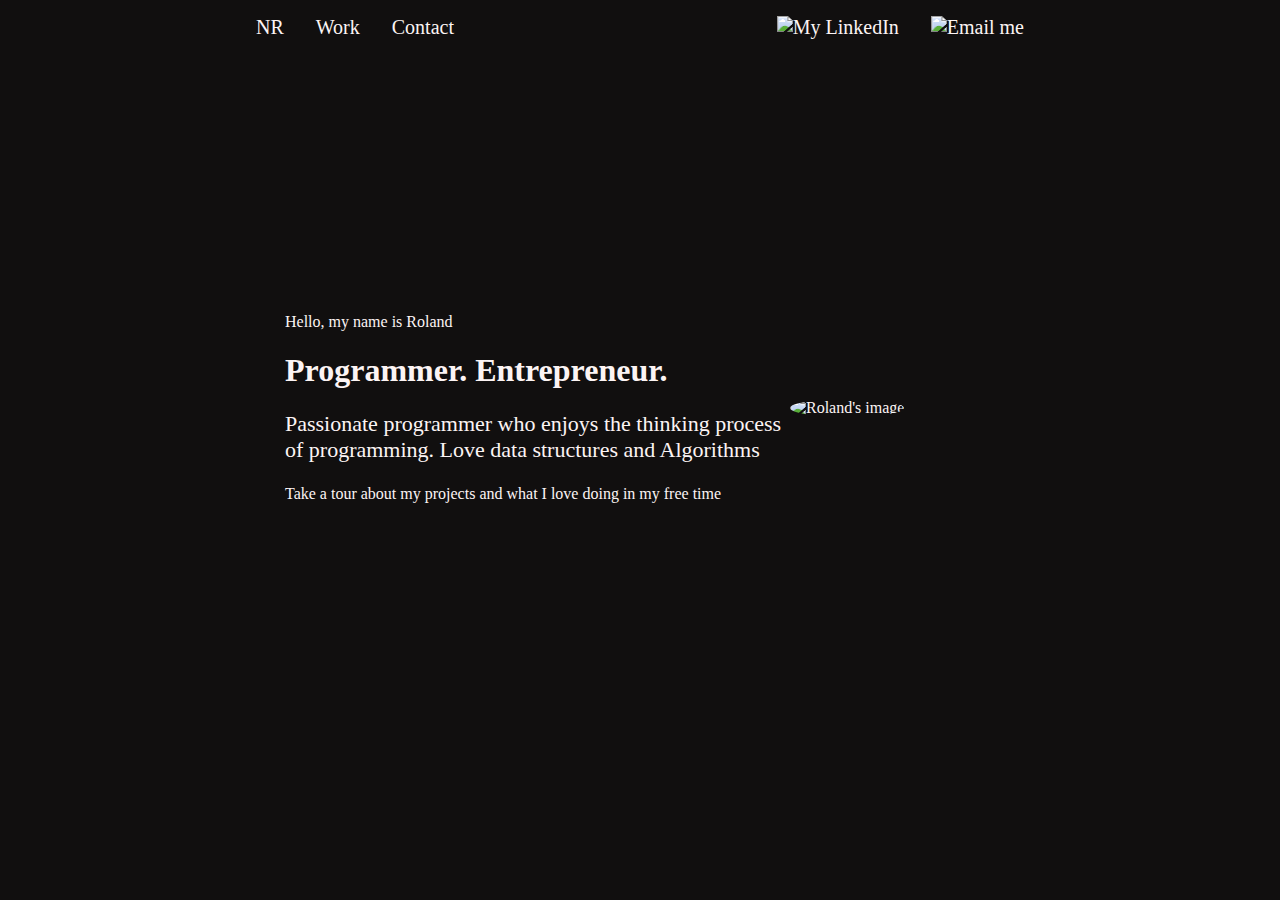
==== portfolio/src/main/webapp/index.html @ 82c7b1bc "Added photos to the placeholder on  the works page" ====
<!DOCTYPE html>
<meta charset="UTF-8">
<title>Roland's - Portfolio</title>
<link rel="stylesheet" href="style.css">
<script src="script.js"></script>

<nav class="navbar">
    <div class="nav-left-side">
        <a href="/index.html" class="nav-button navbar-item">NR</a>
        <a href="/works.html" class="nav-button navbar-item">Work</a>
        <a href="/contact.html" class="nav-button navbar-item">Contact</a>
    </div>
    <div class="nav-right-side">
		<a href="https://www.linkedin.com/in/roland-naijuka" target="_blank" class="nav-button navbar-item"><img src="/images/linkedin.png" alt="My LinkedIn"></a>
		<a href="mailto:naijuka.roland@outlook.com" target="_blank" class="nav-button navbar-item"><img src="/images/mail.png" alt="Email me"></a>
	</div>
</nav>
<div class="content"> 
    <div class="content-body">
        <p class="welcome-note">Hello, my name is Roland</p>
        <h1>Programmer. Entrepreneur.</h1>
        <p class="main-content-body">Passionate programmer who enjoys the thinking process of programming. Love data structures and Algorithms</p>
        <p>Take a tour about my projects and what I love doing in my free time</p>
    </div>
    <div class="content-image">
        <img src="/images/roland_dev_photo.jpeg" alt="Roland's image">
    </div>
    
</div>
---- portfolio/src/main/webapp/style.css ----
@import url('https://fonts.googleapis.com/css2?family=Crimson+Text&display=swap');

body{
    background-color: rgb(17, 15, 15);
    color: #fcf4f4;
    margin-left: auto;
    margin-right: auto;
    max-width: 800px;
}

.navbar{
    display: grid;
    font-size: 20px;
    grid-auto-flow: column;
}

.navbar .navbar-item{
    border:none;
    display:block;
    float:left;
    outline:0s;
    padding:8px 16px;
    width:auto;
}

.nav-button{
    background-color:inherit;
    border:none;
    color:inherit;
    cursor:pointer;
    display:inline-block;
    overflow:hidden;
    padding:8px 16px;
    text-align:center;
    text-decoration:none;
    vertical-align:middle;
    white-space:nowrap
}

.nav-left-side{
    align-self: flex-start;
}

.nav-right-side{
    justify-self: end;
}

.nav-right-side img{
    width: 24px;
    height: 24px;
}

.content {
    column-gap: 0px;
    display: grid;
    grid-template-columns: 550px 200px auto;
    margin: 30% auto 0px;
}

.content-body{
    align-self: center;
    left: 20px;
    padding: 10px 25px;
    position: relative;
    z-index: -1;
}

.content-body > h1{
    font-size: 32px;
}

.content-body > p{
    font-size: 16px;
}


.content-body .main-content-body{
    font-size: 22px;
}

.content-image{
    align-self: center;
    z-index: 100;
}

.content-image img{
    border-radius: 50%;
    height: 200px;
    width: 200px;
}

.wrapper{
    column-gap: 20px;
    display: grid;
    grid-template-rows: 2fr 2fr;
    grid-template-columns: 1fr 1fr;
    height: fit-content;
    justify-content: space-evenly;
    width: 100%;
}

.works-item a{
    background:#F2F2F2;
    color: black;
    display: grid;
    border-top-right-radius: 5px;
    grid-template-rows:  1fr 3fr 1fr;
    height: 500px;
    margin-bottom: 30px;
    margin-top: 10px;
    opacity: 0.7;
    position: relative;
    top: 0;
    transition: top ease 0.5s;
    width: 80%;
    text-decoration: none;
}

.works-item a:hover{
    top: -10px;
}
s

.works-item a h3{
    font-size: 20px;
    height: 400px;
    margin-top: 10px;
    opacity: 0.7;
    width: 80%;
}

.works-item h3{
    font-family: 'Crimson Text', serif;
    font-size: 20px;
    font-weight: bold;
    padding: 3px 5px;
}

#code-book-title{
    float: left;
}

#code-book-title span {
    color: lightgray;
}

.works-item a .description{
    font-size: 13px;
    padding: 5px;
}

.works-item img{
    height: 100%;
    width: 100%;
}

.contact-me{
    color: black;
    background: #F2F2F2;
    border-radius: 3px;
    height: 450px;
    margin: 150px auto;
    opacity: 0.7;
    width: 500px;
}

.form-content{
    align-items: flex-start;
    display: grid;
    grid-template-columns: 1fr 4fr;
    padding: 5px;
}

form button{
    background: rgb(39, 162, 233);
    border: px solid black;
    border-style: outset;
    color: black;
    margin-left: 10px;
    text-shadow: none;
}
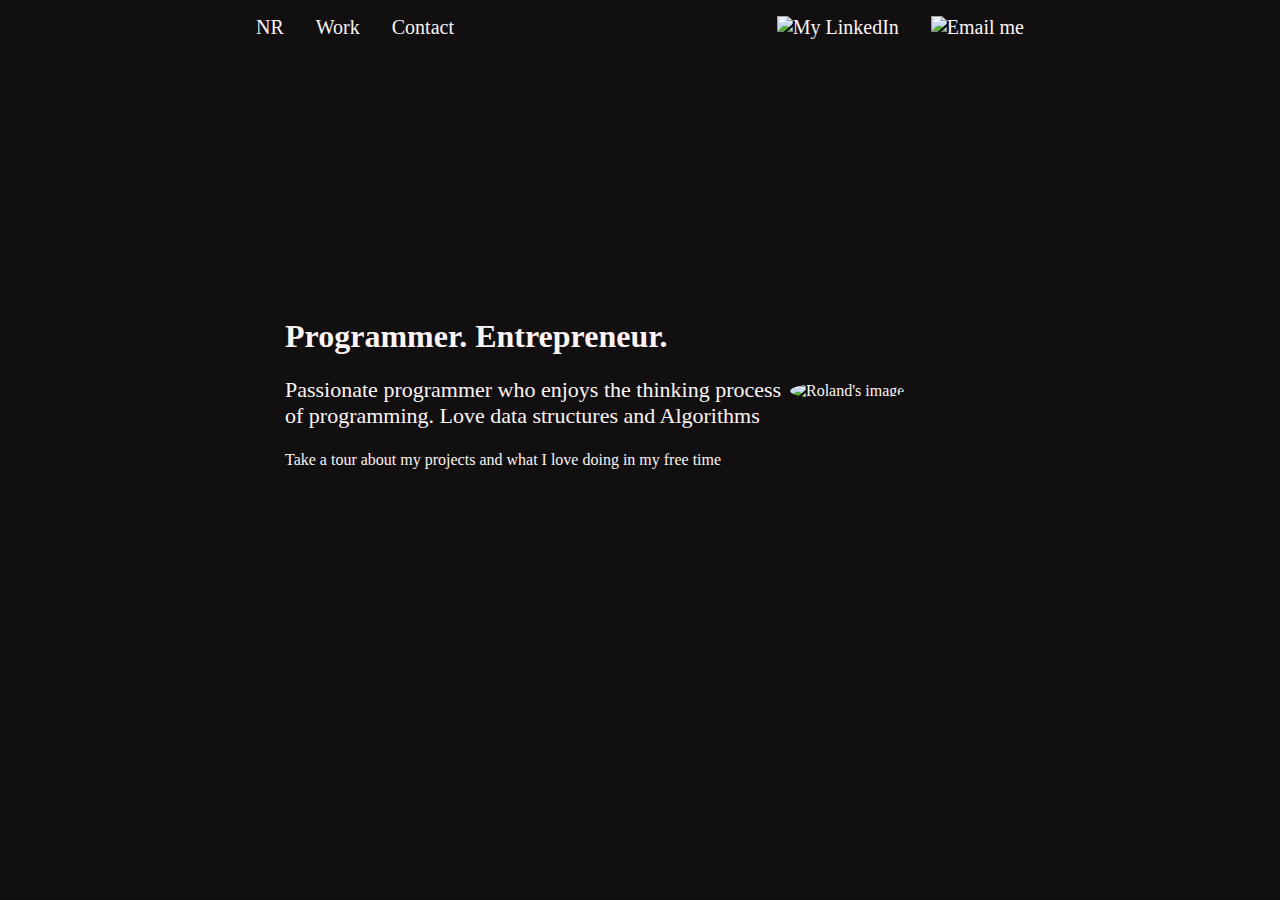
==== commit 2026a45d: "load data from the script on body, create tooltip for more details on user" ====
--- a/portfolio/src/main/webapp/index.html
+++ b/portfolio/src/main/webapp/index.html
@@ -4,26 +4,33 @@
 <link rel="stylesheet" href="style.css">
 <script src="script.js"></script>
 
-<nav class="navbar">
-    <div class="nav-left-side">
-        <a href="/index.html" class="nav-button navbar-item">NR</a>
-        <a href="/works.html" class="nav-button navbar-item">Work</a>
-        <a href="/contact.html" class="nav-button navbar-item">Contact</a>
+<body onload="loadName()">
+	<nav class="navbar">
+		<div class="nav-left-side">
+			<a href="/index.html" class="nav-button navbar-item">NR</a>
+			<a href="/works.html" class="nav-button navbar-item">Work</a>
+			<a href="/contact.html" class="nav-button navbar-item">Contact</a>
+		</div>
+		<div class="nav-right-side">
+			<a href="https://www.linkedin.com/in/roland-naijuka" target="_blank"
+				class="nav-button navbar-item"><img src="/images/linkedin.png" alt="My LinkedIn"></a>
+				<a href="mailto:naijuka.roland@outlook.com" target="_blank"
+					class="nav-button navbar-item"><img src="/images/mail.png" alt="Email me"></a>
+		</div>
+	</nav>
+	<div class="content">
+		<div class="content-body">
+			<p class="tooltip" id="welcome-note">
+				<span id="tooltipText">Roland</span>
+			</p>
+			<h1>Programmer. Entrepreneur.</h1>
+			<p class="main-content-body">Passionate programmer who enjoys the thinking process of programming. Love data
+				structures and Algorithms</p>
+			<p>Take a tour about my projects and what I love doing in my free time</p>
+		</div>
+		<div class="content-image">
+			<img src="/images/roland_dev_photo.jpeg" alt="Roland's image">
     </div>
-    <div class="nav-right-side">
-		<a href="https://www.linkedin.com/in/roland-naijuka" target="_blank" class="nav-button navbar-item"><img src="/images/linkedin.png" alt="My LinkedIn"></a>
-		<a href="mailto:naijuka.roland@outlook.com" target="_blank" class="nav-button navbar-item"><img src="/images/mail.png" alt="Email me"></a>
-	</div>
-</nav>
-<div class="content"> 
-    <div class="content-body">
-        <p class="welcome-note">Hello, my name is Roland</p>
-        <h1>Programmer. Entrepreneur.</h1>
-        <p class="main-content-body">Passionate programmer who enjoys the thinking process of programming. Love data structures and Algorithms</p>
-        <p>Take a tour about my projects and what I love doing in my free time</p>
-    </div>
-    <div class="content-image">
-        <img src="/images/roland_dev_photo.jpeg" alt="Roland's image">
-    </div>
-    
-</div>
+
+		</div>
+</body>--- a/portfolio/src/main/webapp/style.css
+++ b/portfolio/src/main/webapp/style.css
@@ -62,7 +62,6 @@
     left: 20px;
     padding: 10px 25px;
     position: relative;
-    z-index: -1;
 }
 
 .content-body > h1{
@@ -80,7 +79,6 @@
 
 .content-image{
     align-self: center;
-    z-index: 100;
 }
 
 .content-image img{
@@ -179,3 +177,21 @@
     margin-left: 10px;
     text-shadow: none;
 }
+
+.tooltip #tooltipText{
+    background-color: rgba(255, 255, 255, 0.952);
+    border-radius: 6px;
+    color: rgba(11, 11, 165, 0.507);
+    opacity: 1;
+    padding: 5px 0;
+    position: absolute;
+    text-align: center;
+    top: 45px;
+    visibility: hidden;
+    width: 300px;
+    z-index: 100;
+}
+
+.tooltip:hover #tooltipText{
+    visibility: visible;
+}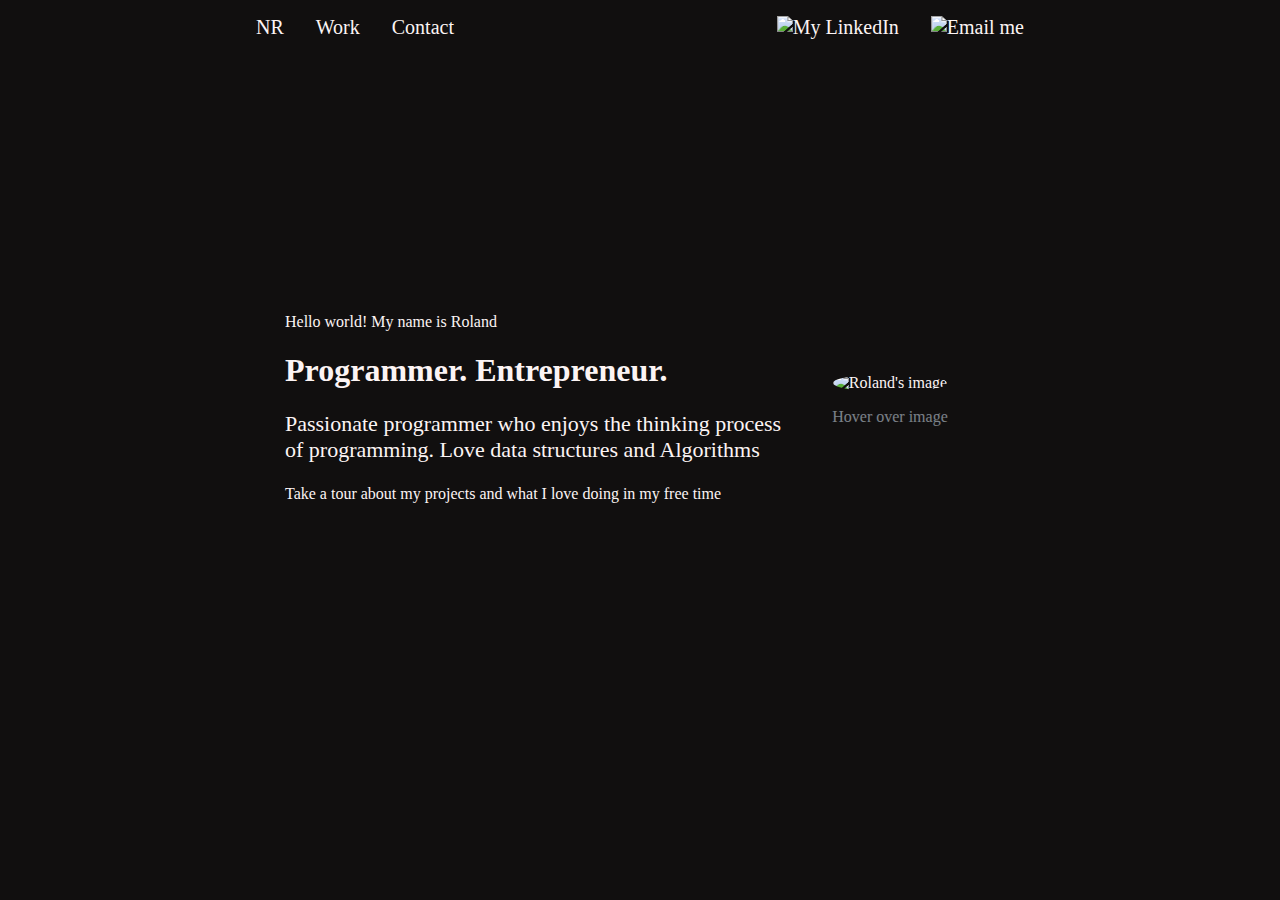
==== commit 4f27d42b: "Create a comments section under contact" ====
--- a/portfolio/src/main/webapp/index.html
+++ b/portfolio/src/main/webapp/index.html
@@ -1,10 +1,12 @@
 <!DOCTYPE html>
-<meta charset="UTF-8">
-<title>Roland's - Portfolio</title>
-<link rel="stylesheet" href="style.css">
-<script src="script.js"></script>
-
-<body onload="loadName()">
+<html>
+<head>
+	<meta charset="UTF-8">
+	<title>Roland's - Portfolio</title>
+	<link rel="stylesheet" href="style.css">
+	<script src="script.js"></script>
+</head>
+<body>
 	<nav class="navbar">
 		<div class="nav-left-side">
 			<a href="/index.html" class="nav-button navbar-item">NR</a>
@@ -20,17 +22,22 @@
 	</nav>
 	<div class="content">
 		<div class="content-body">
-			<p class="tooltip" id="welcome-note">
-				<span id="tooltipText">Roland</span>
-			</p>
+			<p id="welcome-note">Roland</p>
 			<h1>Programmer. Entrepreneur.</h1>
 			<p class="main-content-body">Passionate programmer who enjoys the thinking process of programming. Love data
 				structures and Algorithms</p>
 			<p>Take a tour about my projects and what I love doing in my free time</p>
 		</div>
-		<div class="content-image">
+		<div class="content-image tooltip">
 			<img src="/images/roland_dev_photo.jpeg" alt="Roland's image">
-    </div>
+            <p>Hover over image</p>
+		</div>
+        <p id="tooltipText">
+            Birthday: 03/20<br>
+            School: University of Rochester<br>
+            Major: Computer Science<br>
+        </p>
+	</div>
+</body>
 
-		</div>
-</body>+</html>
--- a/portfolio/src/main/webapp/style.css
+++ b/portfolio/src/main/webapp/style.css
@@ -79,12 +79,18 @@
 
 .content-image{
     align-self: center;
+    text-align: center;
 }
 
 .content-image img{
     border-radius: 50%;
     height: 200px;
     width: 200px;
+}
+
+.content-image > p{
+    color: rgb(226, 241, 255) !important;
+    opacity: 0.5;
 }
 
 .wrapper{
@@ -178,20 +184,28 @@
     text-shadow: none;
 }
 
-.tooltip #tooltipText{
+.tooltip ~ #tooltipText{
     background-color: rgba(255, 255, 255, 0.952);
     border-radius: 6px;
     color: rgba(11, 11, 165, 0.507);
+    height: 60px;
     opacity: 1;
-    padding: 5px 0;
-    position: absolute;
+    position: relative;
     text-align: center;
-    top: 45px;
+    top: 80px;
     visibility: hidden;
-    width: 300px;
+    width: 250px;
     z-index: 100;
 }
 
-.tooltip:hover #tooltipText{
+.tooltip:hover ~ #tooltipText{
     visibility: visible;
-}+}
+
+#user-comments{
+    display: none;
+}
+
+fieldset legend{
+    margin:0 auto;
+}
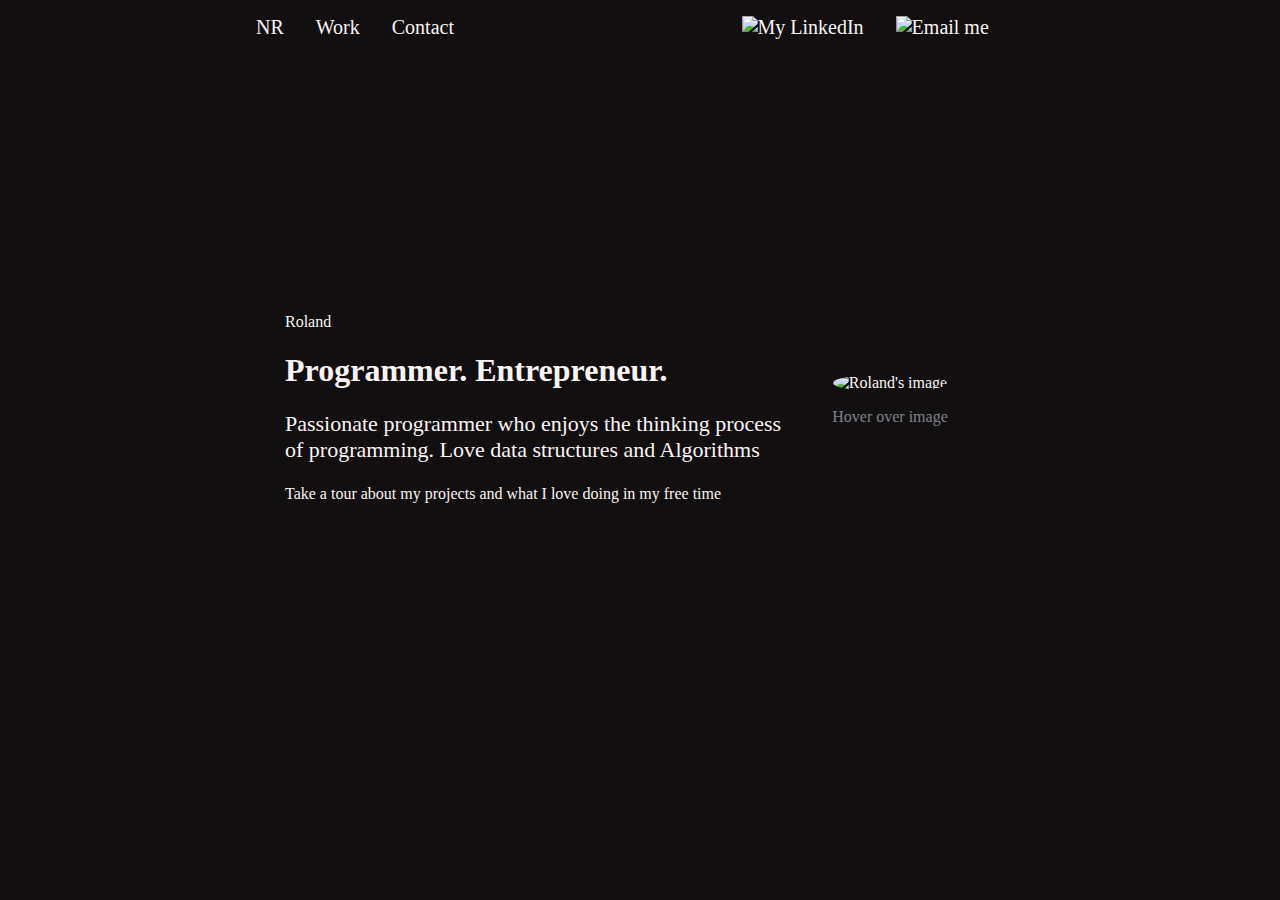
==== commit bb9d2356: "Create a file's input on the contact.html" ====
--- a/portfolio/src/main/webapp/index.html
+++ b/portfolio/src/main/webapp/index.html
@@ -1,11 +1,13 @@
 <!DOCTYPE html>
 <html>
+
 <head>
 	<meta charset="UTF-8">
 	<title>Roland's - Portfolio</title>
 	<link rel="stylesheet" href="style.css">
 	<script src="script.js"></script>
 </head>
+
 <body>
 	<nav class="navbar">
 		<div class="nav-left-side">
@@ -30,13 +32,13 @@
 		</div>
 		<div class="content-image tooltip">
 			<img src="/images/roland_dev_photo.jpeg" alt="Roland's image">
-            <p>Hover over image</p>
+			<p>Hover over image</p>
 		</div>
-        <p id="tooltipText">
-            Birthday: 03/20<br>
-            School: University of Rochester<br>
-            Major: Computer Science<br>
-        </p>
+		<p id="tooltipText">
+			Birthday: 03/20<br>
+		    School: University of Rochester<br>
+		    Major: Computer Science<br>
+		</p>
 	</div>
 </body>
 
--- a/portfolio/src/main/webapp/style.css
+++ b/portfolio/src/main/webapp/style.css
@@ -1,211 +1,202 @@
 @import url('https://fonts.googleapis.com/css2?family=Crimson+Text&display=swap');
 
 body{
-    background-color: rgb(17, 15, 15);
-    color: #fcf4f4;
-    margin-left: auto;
-    margin-right: auto;
-    max-width: 800px;
+  background-color: rgb(17, 15, 15);
+  color: #fcf4f4;
+  margin-left: auto;
+  margin-right: auto;
+  max-width: 800px;
+}
+
+.contact-me{
+  color: black;
+  background: #F2F2F2;
+  border-radius: 3px;
+  height: fit-content;
+  margin: 20px auto;
+  opacity: 0.7;
+  width: 500px;
+}
+
+.content {
+  column-gap: 0px;
+  display: grid;
+  grid-template-columns: 550px 200px auto;
+  margin: 30% auto 0px;
+}
+
+.content-body{
+  align-self: center;
+  left: 20px;
+  padding: 10px 25px;
+  position: relative;
+}
+
+.content-body > h1{
+  font-size: 32px;
+}
+
+.content-body .main-content-body{
+  font-size: 22px;
+}
+
+.content-body > p{
+  font-size: 16px;
+}
+
+.content-image{
+  align-self: center;
+  text-align: center;
+}
+
+.content-image img{
+  border-radius: 50%;
+  height: 200px;
+  width: 200px;
+}
+
+.content-image > p{
+  color: rgb(226, 241, 255) !important;
+  opacity: 0.5;
+}
+
+form button{
+  background: rgb(39, 162, 233);
+  border: px solid black;
+  border-style: outset;
+  color: black;
+  margin-left: 10px;
+  text-shadow: none;
+}
+
+.form-content{
+  align-items: flex-start;
+  display: grid;
+  grid-template-columns: 1fr 4fr;
+  padding: 5px;
 }
 
 .navbar{
-    display: grid;
-    font-size: 20px;
-    grid-auto-flow: column;
+  display: grid;
+  font-size: 20px;
+  grid-auto-flow: column;
+}
+
+.nav-button{
+  background-color:inherit;
+  border:none;
+  color:inherit;
+  cursor:pointer;
+  display:inline-block;
+  overflow:hidden;
+  padding:8px 16px;
+  text-align:center;
+  text-decoration:none;
+  vertical-align:middle;
+  white-space:nowrap
+}
+
+.nav-left-side{
+  align-self: flex-start;
 }
 
 .navbar .navbar-item{
-    border:none;
-    display:block;
-    float:left;
-    outline:0s;
-    padding:8px 16px;
-    width:auto;
-}
-
-.nav-button{
-    background-color:inherit;
-    border:none;
-    color:inherit;
-    cursor:pointer;
-    display:inline-block;
-    overflow:hidden;
-    padding:8px 16px;
-    text-align:center;
-    text-decoration:none;
-    vertical-align:middle;
-    white-space:nowrap
-}
-
-.nav-left-side{
-    align-self: flex-start;
+  border:none;
+  display:block;
+  float:left;
+  outline:0s;
+  padding:8px 16px;
+  width:auto;
 }
 
 .nav-right-side{
-    justify-self: end;
+  justify-self: center;
+  margin-left: 150px;
 }
 
 .nav-right-side img{
-    width: 24px;
-    height: 24px;
-}
-
-.content {
-    column-gap: 0px;
-    display: grid;
-    grid-template-columns: 550px 200px auto;
-    margin: 30% auto 0px;
-}
-
-.content-body{
-    align-self: center;
-    left: 20px;
-    padding: 10px 25px;
-    position: relative;
-}
-
-.content-body > h1{
-    font-size: 32px;
-}
-
-.content-body > p{
-    font-size: 16px;
-}
-
-
-.content-body .main-content-body{
-    font-size: 22px;
-}
-
-.content-image{
-    align-self: center;
-    text-align: center;
-}
-
-.content-image img{
-    border-radius: 50%;
-    height: 200px;
-    width: 200px;
-}
-
-.content-image > p{
-    color: rgb(226, 241, 255) !important;
-    opacity: 0.5;
-}
+  width: 24px;
+  height: 24px;
+}
+
+.tooltip ~ #tooltipText{
+  background-color: rgba(255, 255, 255, 0.952);
+  border-radius: 6px;
+  color: rgba(11, 11, 165, 0.507);
+  height: 60px;
+  opacity: 1;
+  position: relative;
+  text-align: center;
+  top: 80px;
+  visibility: hidden;
+  width: 250px;
+  z-index: 100;
+}
+
+.tooltip:hover ~ #tooltipText{
+  visibility: visible;
+}
+
+#user-comments{
+  display: none;
+}
+
 
 .wrapper{
-    column-gap: 20px;
-    display: grid;
-    grid-template-rows: 2fr 2fr;
-    grid-template-columns: 1fr 1fr;
-    height: fit-content;
-    justify-content: space-evenly;
-    width: 100%;
-}
-
-.works-item a{
-    background:#F2F2F2;
-    color: black;
-    display: grid;
-    border-top-right-radius: 5px;
-    grid-template-rows:  1fr 3fr 1fr;
-    height: 500px;
-    margin-bottom: 30px;
-    margin-top: 10px;
-    opacity: 0.7;
-    position: relative;
-    top: 0;
-    transition: top ease 0.5s;
-    width: 80%;
-    text-decoration: none;
-}
-
-.works-item a:hover{
-    top: -10px;
-}
-s
-
-.works-item a h3{
-    font-size: 20px;
-    height: 400px;
-    margin-top: 10px;
-    opacity: 0.7;
-    width: 80%;
-}
-
-.works-item h3{
-    font-family: 'Crimson Text', serif;
-    font-size: 20px;
-    font-weight: bold;
-    padding: 3px 5px;
-}
-
-#code-book-title{
-    float: left;
-}
-
-#code-book-title span {
-    color: lightgray;
-}
-
-.works-item a .description{
-    font-size: 13px;
-    padding: 5px;
-}
-
-.works-item img{
-    height: 100%;
-    width: 100%;
-}
-
-.contact-me{
-    color: black;
-    background: #F2F2F2;
-    border-radius: 3px;
-    height: 450px;
-    margin: 150px auto;
-    opacity: 0.7;
-    width: 500px;
-}
-
-.form-content{
-    align-items: flex-start;
-    display: grid;
-    grid-template-columns: 1fr 4fr;
-    padding: 5px;
-}
-
-form button{
-    background: rgb(39, 162, 233);
-    border: px solid black;
-    border-style: outset;
-    color: black;
-    margin-left: 10px;
-    text-shadow: none;
-}
-
-.tooltip ~ #tooltipText{
-    background-color: rgba(255, 255, 255, 0.952);
-    border-radius: 6px;
-    color: rgba(11, 11, 165, 0.507);
-    height: 60px;
-    opacity: 1;
-    position: relative;
-    text-align: center;
-    top: 80px;
-    visibility: hidden;
-    width: 250px;
-    z-index: 100;
-}
-
-.tooltip:hover ~ #tooltipText{
-    visibility: visible;
-}
-
-#user-comments{
-    display: none;
-}
-
-fieldset legend{
-    margin:0 auto;
-}
+  display: grid;
+  grid-template-rows: 2fr 2fr;
+  grid-template-columns: 1fr 1fr;
+  height: 450px;
+  justify-content: space-evenly;
+  width: 100%;
+}
+
+.wrapper .works-item a{
+  background:#F2F2F2;
+  color: black;
+  display: grid;
+  border-top-right-radius: 5px;
+  grid-template-rows:  1fr 3fr 1fr;
+  height: 500px;
+  margin-bottom: 30px;
+  margin-top: 10px;
+  opacity: 0.7;
+  position: relative;
+  top: 0;
+  transition: top ease 0.5s;
+  width: 80%;
+  text-decoration: none;
+}
+
+.wrapper .works-item a:hover{
+  top: -10px;
+}
+
+.wrapper .works-item a .description{
+  font-size: 13px;
+  padding: 5px;
+}
+
+.wrapper .works-item a h3{
+  font-size: 20px;
+  font-family: 'Crimson Text', serif;
+  font-weight: bold;
+  height: 70px;
+  margin-top: 10px;
+  opacity: 0.7;
+  padding: 3px 5px;
+  width: 80%;
+}
+
+.wrapper .works-item img{
+  height: 100%;
+  width: 100%;
+}
+
+.wrapper .works-item #code-book-title{
+  float: left;
+}
+
+.wrapper .works-item #code-book-title span {
+  color: lightgray;
+}
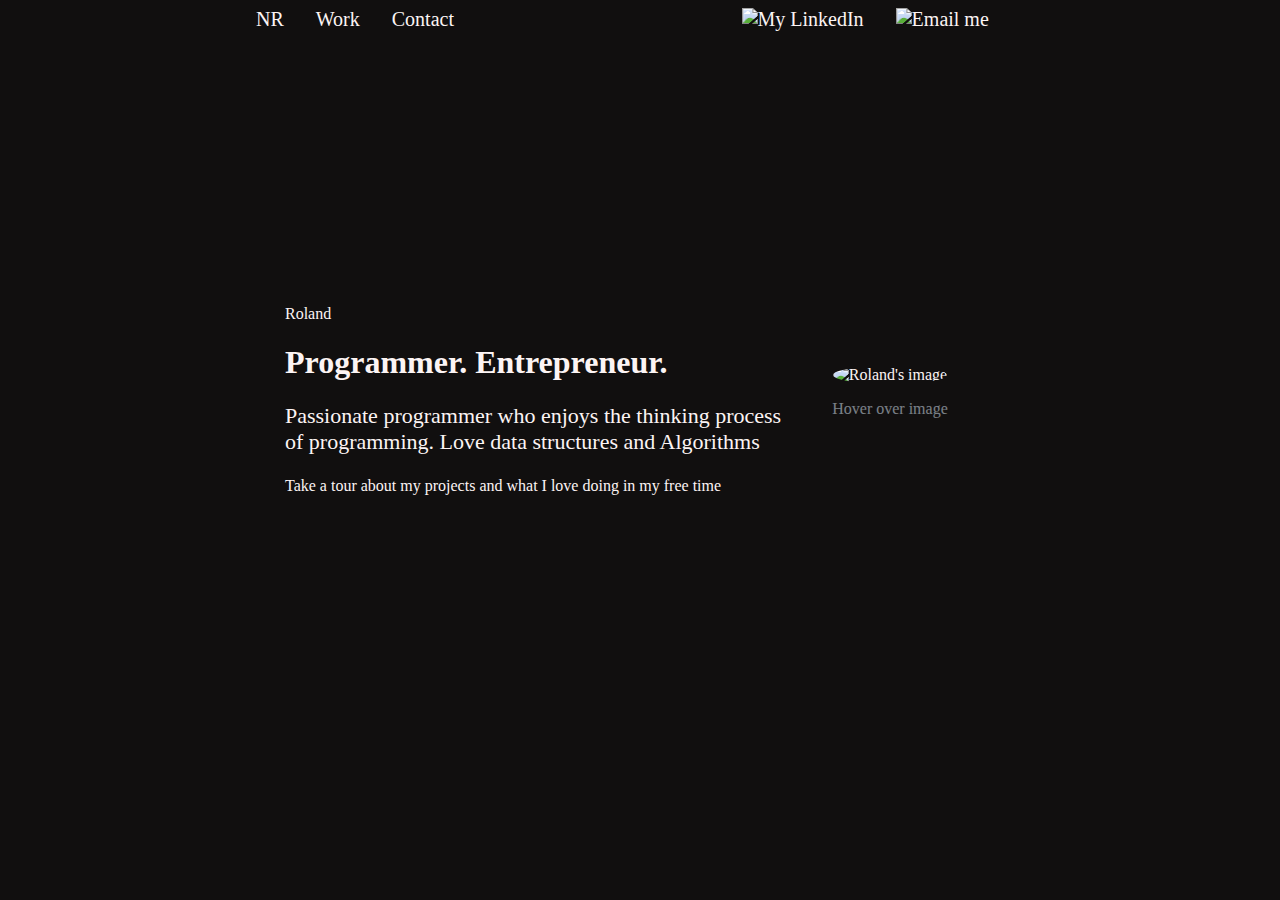
==== commit 511dfac5: "Indent the files" ====
--- a/portfolio/src/main/webapp/index.html
+++ b/portfolio/src/main/webapp/index.html
@@ -18,8 +18,8 @@
 		<div class="nav-right-side">
 			<a href="https://www.linkedin.com/in/roland-naijuka" target="_blank"
 				class="nav-button navbar-item"><img src="/images/linkedin.png" alt="My LinkedIn"></a>
-				<a href="mailto:naijuka.roland@outlook.com" target="_blank"
-					class="nav-button navbar-item"><img src="/images/mail.png" alt="Email me"></a>
+      <a href="mailto:naijuka.roland@outlook.com" target="_blank"
+        class="nav-button navbar-item"><img src="/images/mail.png" alt="Email me"></a>
 		</div>
 	</nav>
 	<div class="content">
@@ -36,8 +36,8 @@
 		</div>
 		<p id="tooltipText">
 			Birthday: 03/20<br>
-		    School: University of Rochester<br>
-		    Major: Computer Science<br>
+			School: University of Rochester<br>
+			Major: Computer Science<br>
 		</p>
 	</div>
 </body>
--- a/portfolio/src/main/webapp/style.css
+++ b/portfolio/src/main/webapp/style.css
@@ -3,8 +3,7 @@
 body{
   background-color: rgb(17, 15, 15);
   color: #fcf4f4;
-  margin-left: auto;
-  margin-right: auto;
+  margin:0 auto;
   max-width: 800px;
 }
 
@@ -12,6 +11,7 @@
   color: black;
   background: #F2F2F2;
   border-radius: 3px;
+  min-height: 300px;
   height: fit-content;
   margin: 20px auto;
   opacity: 0.7;
@@ -62,7 +62,7 @@
 
 form button{
   background: rgb(39, 162, 233);
-  border: px solid black;
+  border: 1px solid black;
   border-style: outset;
   color: black;
   margin-left: 10px;
@@ -74,6 +74,20 @@
   display: grid;
   grid-template-columns: 1fr 4fr;
   padding: 5px;
+}
+
+#logInLogOut {
+  margin: 10px 5px;
+  padding: 10px;
+}
+
+#logInLogOut a {
+  text-decoration: none;
+  font-size: 14px;
+}
+
+#logInLogOut a:hover {
+  color: blue;
 }
 
 .navbar{
@@ -104,7 +118,6 @@
   border:none;
   display:block;
   float:left;
-  outline:0s;
   padding:8px 16px;
   width:auto;
 }
@@ -137,8 +150,9 @@
   visibility: visible;
 }
 
-#user-comments{
-  display: none;
+#user-comments img {
+  height: 250px;
+  width: 250px;
 }
 
 
@@ -158,8 +172,7 @@
   border-top-right-radius: 5px;
   grid-template-rows:  1fr 3fr 1fr;
   height: 500px;
-  margin-bottom: 30px;
-  margin-top: 10px;
+  margin: 10px 0px 30px;
   opacity: 0.7;
   position: relative;
   top: 0;
@@ -182,9 +195,8 @@
   font-family: 'Crimson Text', serif;
   font-weight: bold;
   height: 70px;
-  margin-top: 10px;
+  margin-top: 10px 5px;
   opacity: 0.7;
-  padding: 3px 5px;
   width: 80%;
 }
 
